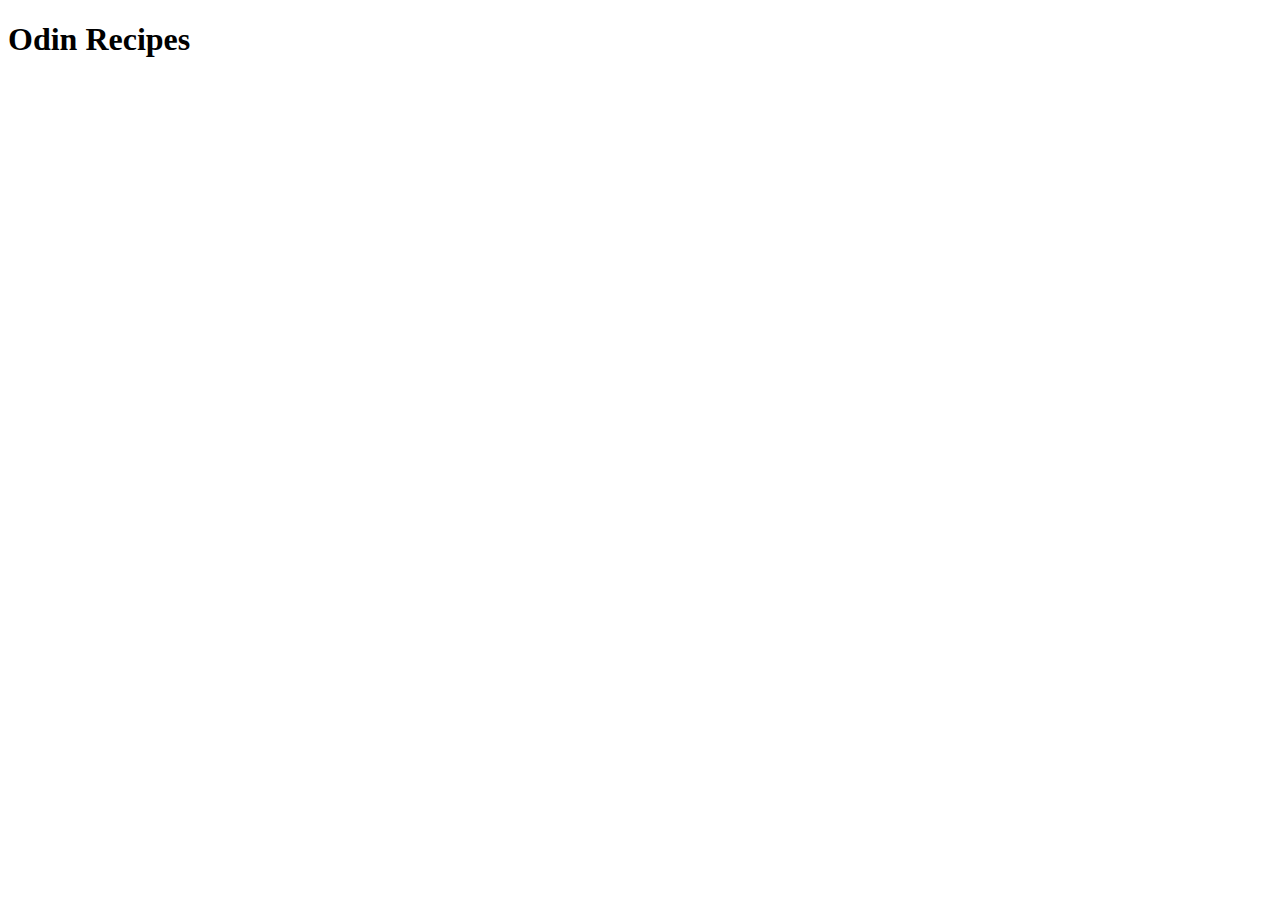
==== index.html @ e07ed856 "Set up the initial html boilerplate index.html" ====
<!DOCTYPE html>
<html lang="en">
<head>
    <meta charset="UTF-8">
    <meta name="viewport" content="width=device-width, initial-scale=1.0">
    <title>Document</title>
</head>
<body>
    <h1>Odin Recipes</h1>
</body>
</html>
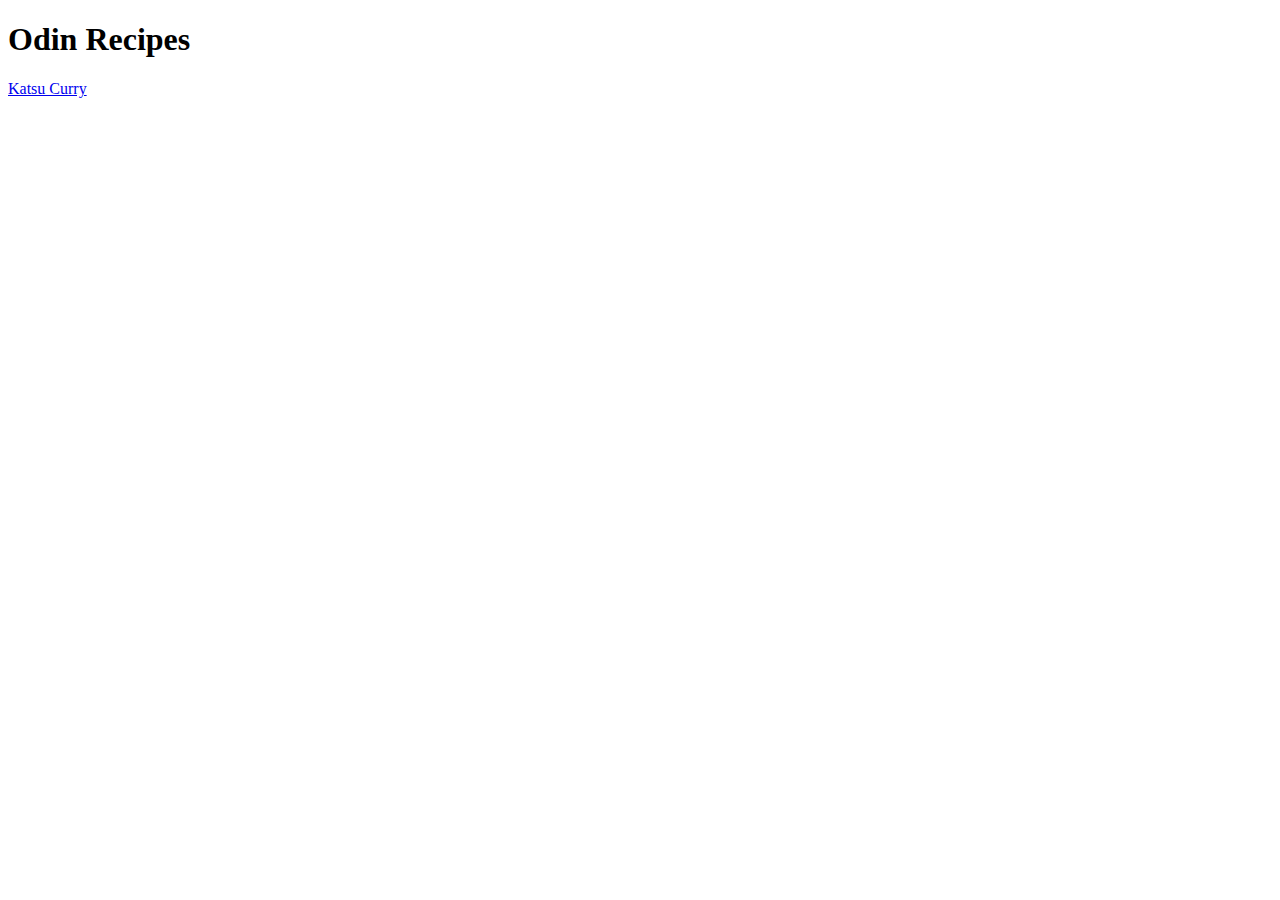
==== commit d7a87576: "Linked page to katsu.html" ====
--- a/index.html
+++ b/index.html
@@ -7,5 +7,6 @@
 </head>
 <body>
     <h1>Odin Recipes</h1>
+    <a href="recipes/katsu.html">Katsu Curry</a>
 </body>
 </html>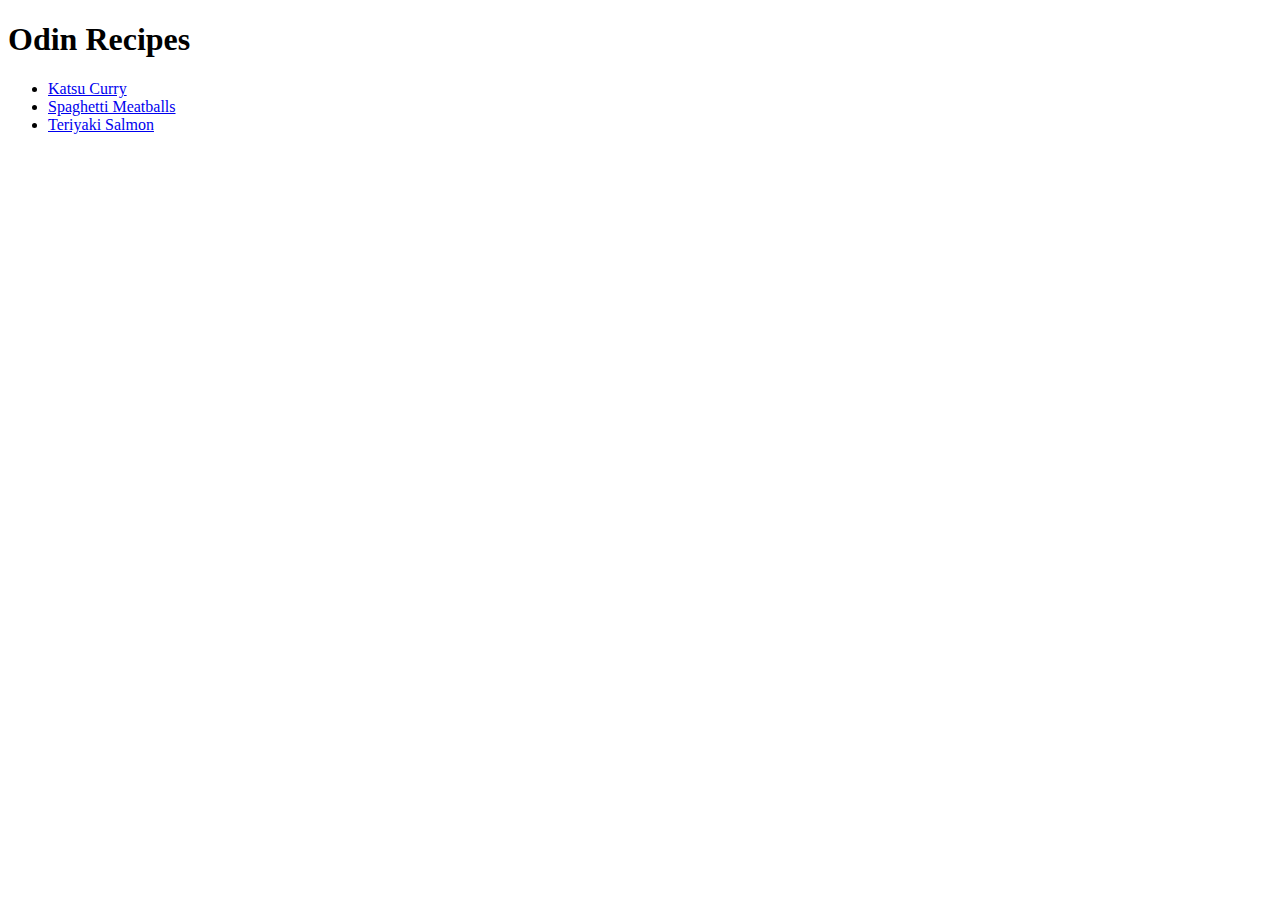
==== commit 92722471: "added new recipe links in an unordered list" ====
--- a/index.html
+++ b/index.html
@@ -7,6 +7,10 @@
 </head>
 <body>
     <h1>Odin Recipes</h1>
-    <a href="recipes/katsu.html">Katsu Curry</a>
+    <ul>
+       <li><a href="recipes/katsu.html">Katsu Curry</a></li> 
+        <li><a href="recipes/SpaghettiMeatballs.html">Spaghetti Meatballs</a></li>
+        <li><a href="recipes/TeriyakiSalmon.html">Teriyaki Salmon</a></li>
+    </ul>
 </body>
 </html>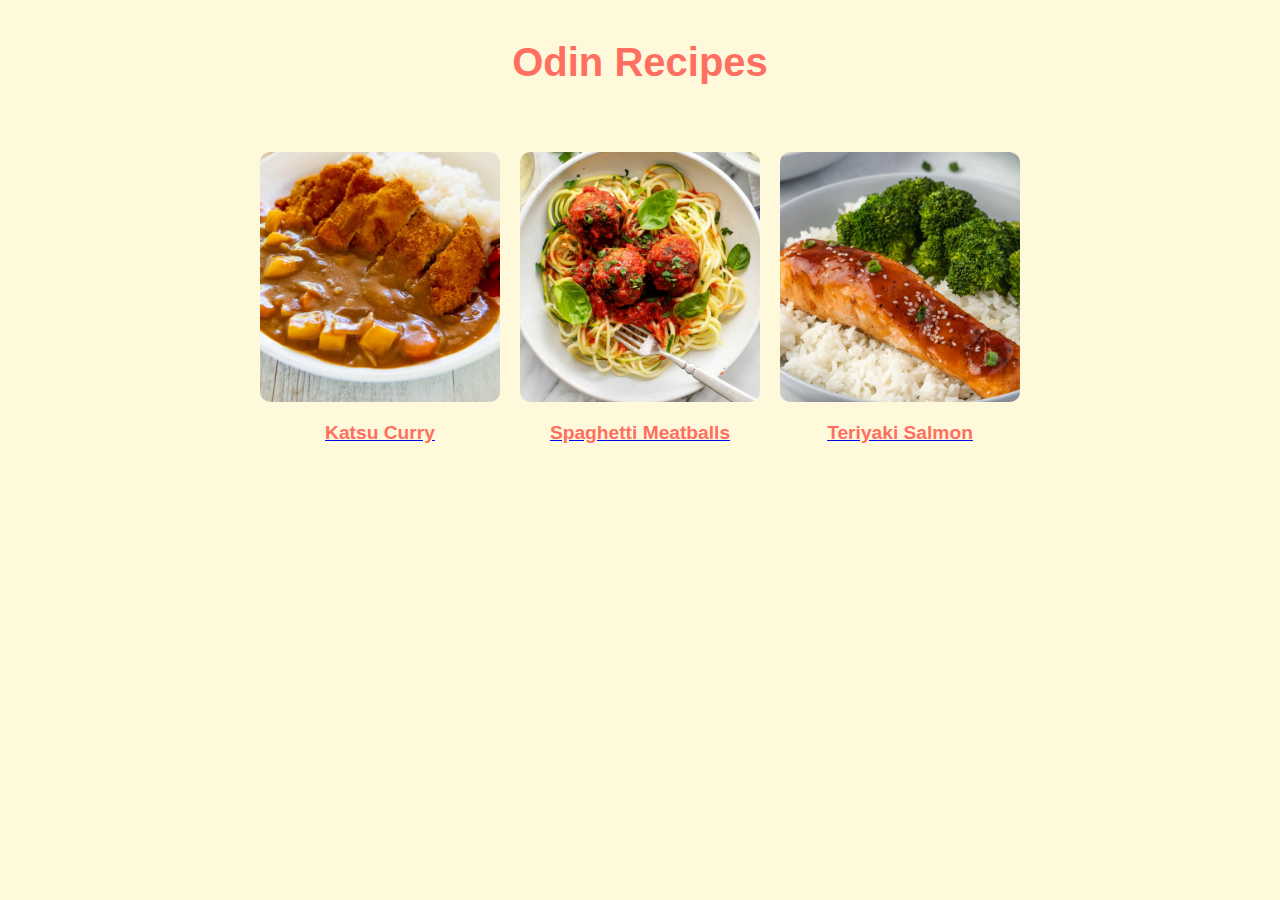
==== commit 7784acd1: "added grid layout menu to index.html and styled all pages with external css" ====
--- a/index.html
+++ b/index.html
@@ -3,14 +3,21 @@
 <head>
     <meta charset="UTF-8">
     <meta name="viewport" content="width=device-width, initial-scale=1.0">
-    <title>Document</title>
+    <link rel="stylesheet" href="styles.css">
+    <title>Recipes</title>
 </head>
 <body>
     <h1>Odin Recipes</h1>
-    <ul>
-       <li><a href="recipes/katsu.html">Katsu Curry</a></li> 
-        <li><a href="recipes/SpaghettiMeatballs.html">Spaghetti Meatballs</a></li>
-        <li><a href="recipes/TeriyakiSalmon.html">Teriyaki Salmon</a></li>
-    </ul>
+    <div class="recipe-grid">
+        <div class="recipe-item">
+            <a href="recipes/katsu.html"><img src="images/katsucurry.jpg" alt="Katsu Curry"><h2>Katsu Curry</h2></a>
+        </div>
+        <div class="recipe-item">
+            <a href="recipes/SpaghettiMeatballs.html"><img src="images/spaghettimeatballs.jpg" alt="Spaghetti Meatballs"><h2>Spaghetti Meatballs</h2></a>
+        </div>
+        <div class="recipe-item">
+            <a href="recipes/TeriyakiSalmon.html"><img src="images/teriyakisalmon.jpg" alt="Teriyaki Salmon"><h2>Teriyaki Salmon</h2></a>
+        </div>
+    </div>
 </body>
 </html>--- a/styles.css
+++ b/styles.css
@@ -0,0 +1,67 @@
+h1 {
+    text-align: center;
+    margin-top: 20px; /* Add some space at the top, if needed */
+    font-size: 2.5em; /* Larger size for the main title */
+    font-weight: bold;
+  }
+
+  h2 {
+    font-size: 1.8em;
+    margin-top: 20px;
+    color: #333; /* Darker text for subheadings */
+  }
+
+  h1, h2, h3 {
+    color: #FF6F61; /* Accent color for headings */
+  }
+  
+  
+  p, ul, ol {
+    font-size: 1.1em; /* Slightly larger base font */
+    line-height: 1.6; /* Improve readability with line spacing */
+  }
+
+  /* Set a light yellow background for the entire page */
+body {
+    background-color: #FFF9DB; /* Light yellow */
+    font-family: Arial, sans-serif; /* Optional: Set a font family */
+    text-align: left; /* Center text and block elements */
+    max-width: 800px;
+    margin: 0 auto; /* Center the content horizontally */
+    padding: 20px;
+  }
+  
+  /* Style the image with rounded corners and center alignment */
+  img {
+    border-radius: 15px; /* Rounded corners */
+    max-width: 100%; /* Ensure the image is responsive */
+    height: auto;
+    display: block;
+    margin: 20px auto; /* Center the image */
+  }
+
+  /* Style the recipe grid */
+.recipe-grid {
+    display: grid;
+    grid-template-columns: repeat(auto-fill, minmax(200px, 1fr));
+    gap: 20px;
+    padding: 20px;
+  }
+  
+  .recipe-item {
+    text-align: center;
+  }
+  
+  .recipe-item img {
+    width: 100%;
+    height: 250px; /* Set a uniform height */
+    object-fit: cover; /* Crop the image to fit the container */
+    border-radius: 10px;
+  }
+  
+  .recipe-item h2 {
+    margin-top: 10px;
+    font-size: 1.2em;
+  }
+  
+  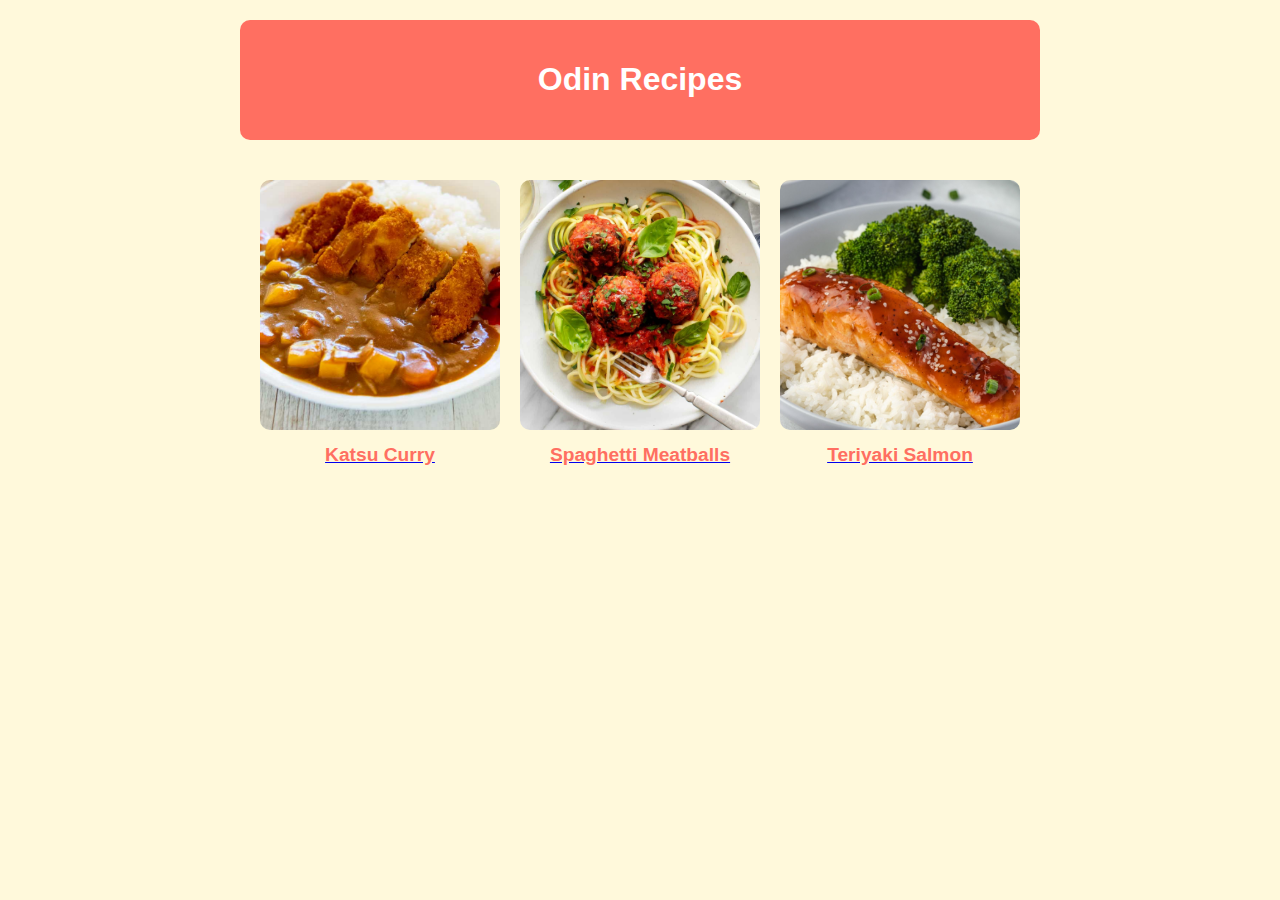
==== commit d516e8ec: "updated layouts using css box model" ====
--- a/index.html
+++ b/index.html
@@ -7,9 +7,11 @@
     <title>Recipes</title>
 </head>
 <body>
-    <h1>Odin Recipes</h1>
+    <div class="recipe-header">
+        <h1>Odin Recipes</h1>
+    </div>
     <div class="recipe-grid">
-        <div class="recipe-item">
+    <div class="recipe-item">
             <a href="recipes/katsu.html"><img src="images/katsucurry.jpg" alt="Katsu Curry"><h2>Katsu Curry</h2></a>
         </div>
         <div class="recipe-item">
--- a/styles.css
+++ b/styles.css
@@ -1,26 +1,6 @@
-h1 {
-    text-align: center;
-    margin-top: 20px; /* Add some space at the top, if needed */
-    font-size: 2.5em; /* Larger size for the main title */
-    font-weight: bold;
-  }
+ /*color: #FF6F61; /* Accent color for headings */
 
-  h2 {
-    font-size: 1.8em;
-    margin-top: 20px;
-    color: #333; /* Darker text for subheadings */
-  }
-
-  h1, h2, h3 {
-    color: #FF6F61; /* Accent color for headings */
-  }
   
-  
-  p, ul, ol {
-    font-size: 1.1em; /* Slightly larger base font */
-    line-height: 1.6; /* Improve readability with line spacing */
-  }
-
   /* Set a light yellow background for the entire page */
 body {
     background-color: #FFF9DB; /* Light yellow */
@@ -31,14 +11,67 @@
     padding: 20px;
   }
   
-  /* Style the image with rounded corners and center alignment */
-  img {
-    border-radius: 15px; /* Rounded corners */
-    max-width: 100%; /* Ensure the image is responsive */
-    height: auto;
-    display: block;
-    margin: 20px auto; /* Center the image */
-  }
+ /* Header styling */
+.recipe-header {
+  text-align: center;
+  background-color: #FF6F61;
+  color: white;
+  padding: 20px;
+  margin-bottom: 20px;
+  border-radius: 10px;
+}
+
+/* Image container with margins and centering */
+.recipe-image {
+  text-align: center;
+  margin-bottom: 20px;
+}
+
+.recipe-image img {
+  border-radius: 10px;
+  border: 2px solid #FF6F61;
+}
+
+/* Description box with padding and margins */
+.recipe-description {
+  background-color: #FFF3E0;
+  padding: 20px;
+  margin-bottom: 20px;
+  border-radius: 10px;
+  border: 1px solid #ddd;
+}
+
+/* Ingredients list styled with margins and padding */
+.recipe-ingredients {
+  background-color: #E0F7FA;
+  padding: 20px;
+  margin-bottom: 20px;
+  border-radius: 10px;
+  border: 1px solid #ddd;
+}
+
+.recipe-ingredients ul {
+  margin: 0;
+  padding-left: 20px;
+}
+
+/* Steps list styled similarly to ingredients */
+.recipe-steps {
+  background-color: #E8F5E9;
+  padding: 20px;
+  border-radius: 10px;
+  border: 1px solid #ddd;
+}
+
+.recipe-steps ol {
+  margin: 0;
+  padding-left: 20px;
+}
+
+/* Ensure there is space between sections */
+.recipe-steps, .recipe-ingredients, .recipe-description {
+  margin-bottom: 20px;
+}
 
   /* Style the recipe grid */
 .recipe-grid {
@@ -64,4 +97,7 @@
     font-size: 1.2em;
   }
   
+  h2, h3{
+    color: #FF6F61;
+  }
   